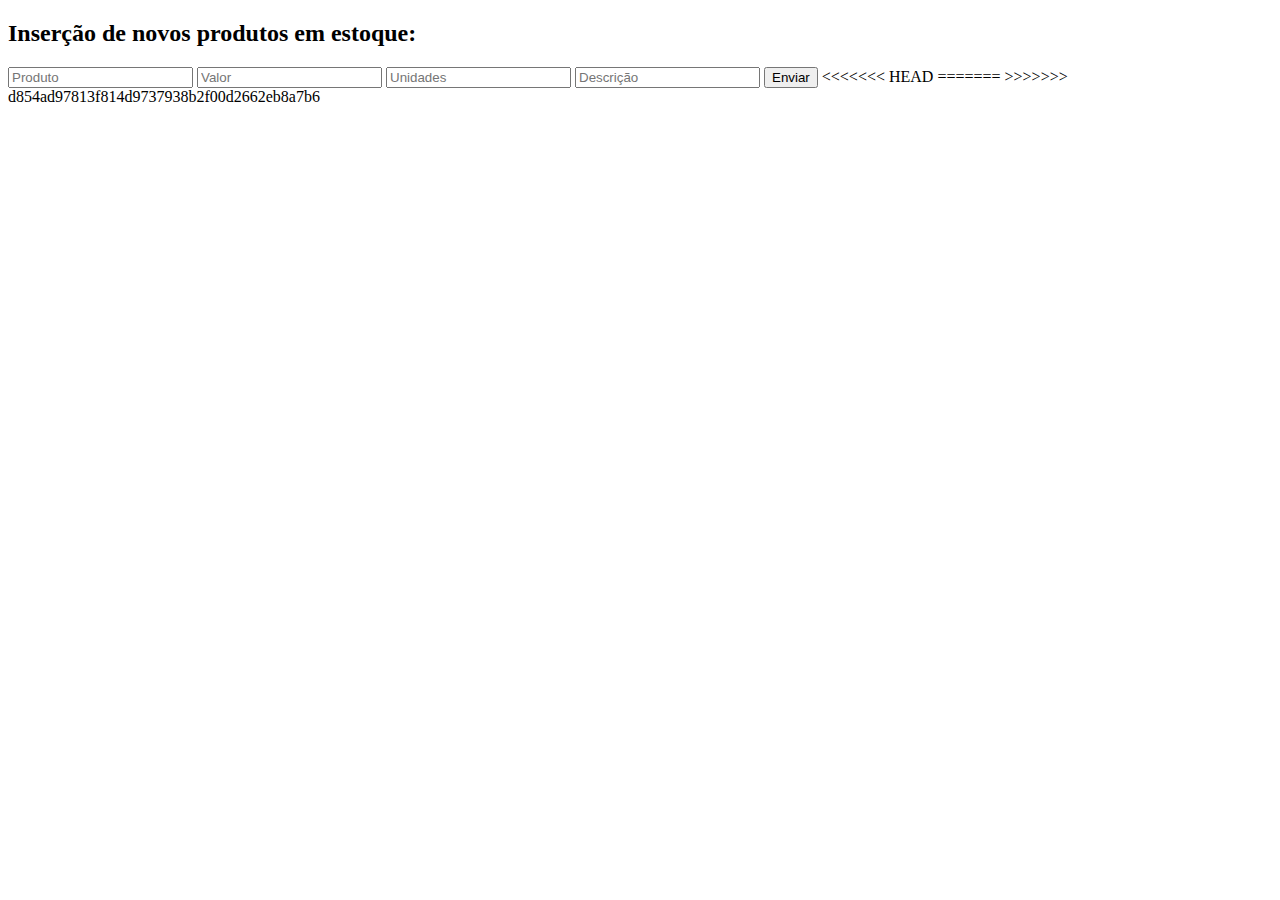
==== semana1/sistema-loja/index3.html @ e6c498f7 "modifiquei nome pasta" ====
<!DOCTYPE html>
<html lang="pt-br">
<head>
    <meta charset="UTF-8">
    <title>LaVenus Adicionar Produto</title>
</head>
<body>
    <h2>Inserção de novos produtos em estoque:</h2>

    <form>
        <input type="text" name="produto" placeholder="Produto ">
        

        <input type="text" name="Valor" placeholder="Valor">
        

        <input type="text" name="Unidades" placeholder="Unidades">
        

        <input type="text" name="Descrição" placeholder="Descrição">
        <button type="sumit">Enviar</button>
<<<<<<< HEAD
        
=======


            
            
            

>>>>>>> d854ad97813f814d9737938b2f00d2662eb8a7b6
    </form>
</body>
</html>
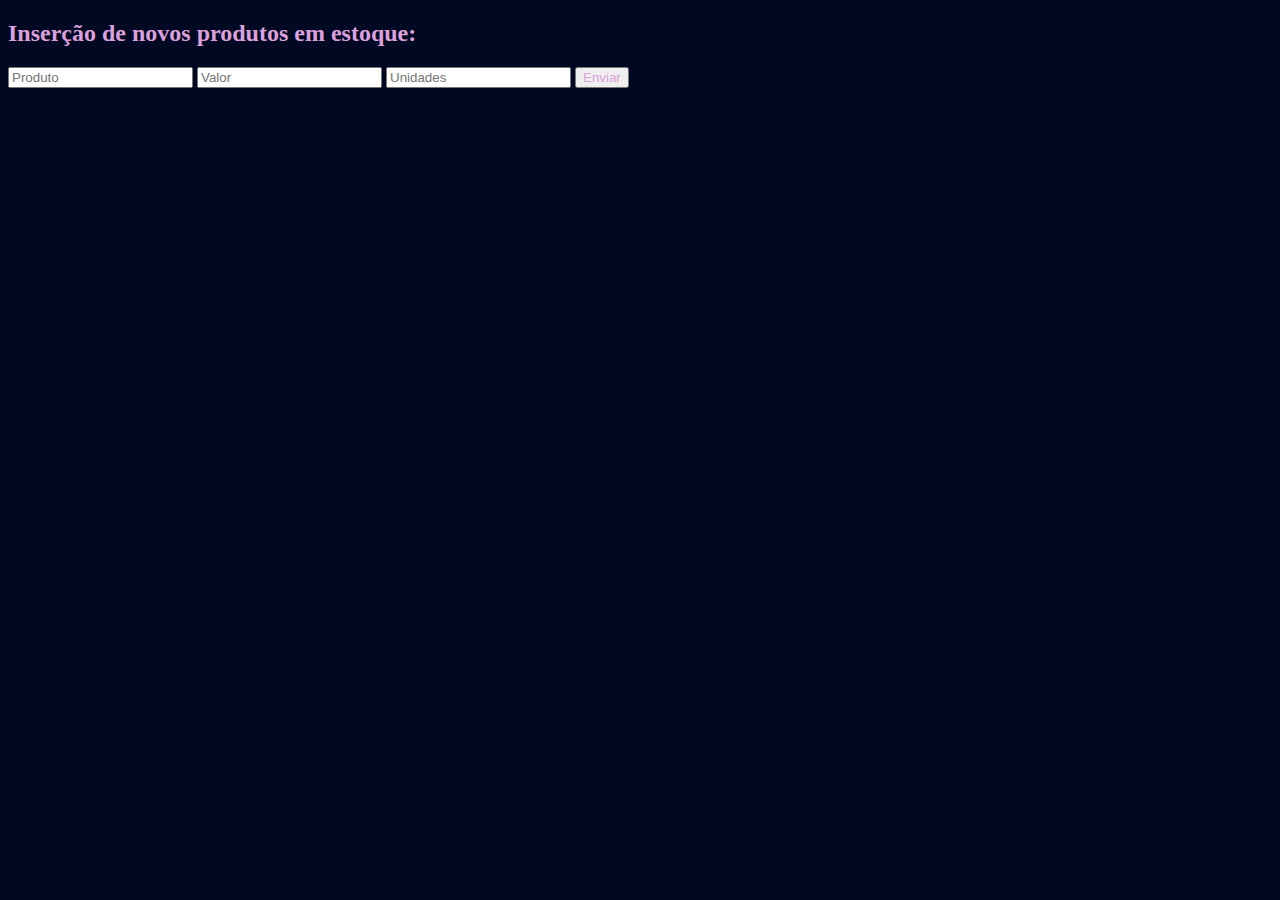
==== commit 755fd947: "Merge pull request #2 from future4code/semana1-aula3" ====
--- a/semana1/sistema-loja/index3.html
+++ b/semana1/sistema-loja/index3.html
@@ -3,12 +3,13 @@
 <head>
     <meta charset="UTF-8">
     <title>LaVenus Adicionar Produto</title>
+    <link rel="stylesheet" type="text/css" href="index2.css" />
 </head>
 <body>
     <h2>Inserção de novos produtos em estoque:</h2>
 
     <form>
-        <input type="text" name="produto" placeholder="Produto ">
+        <input type="text" name="Produto" placeholder="Produto">
         
 
         <input type="text" name="Valor" placeholder="Valor">
@@ -16,19 +17,9 @@
 
         <input type="text" name="Unidades" placeholder="Unidades">
         
-
-        <input type="text" name="Descrição" placeholder="Descrição">
+        
         <button type="sumit">Enviar</button>
-<<<<<<< HEAD
         
-=======
-
-
-            
-            
-            
-
->>>>>>> d854ad97813f814d9737938b2f00d2662eb8a7b6
     </form>
 </body>
 </html>--- a/semana1/sistema-loja/index2.css
+++ b/semana1/sistema-loja/index2.css
@@ -0,0 +1,8 @@
+
+body{background-color:#000921;}
+*{color:#dda0dd}
+div>h2{text-align: center;
+font-size:30px;
+font-family: 'Gill Sans';}
+
+
